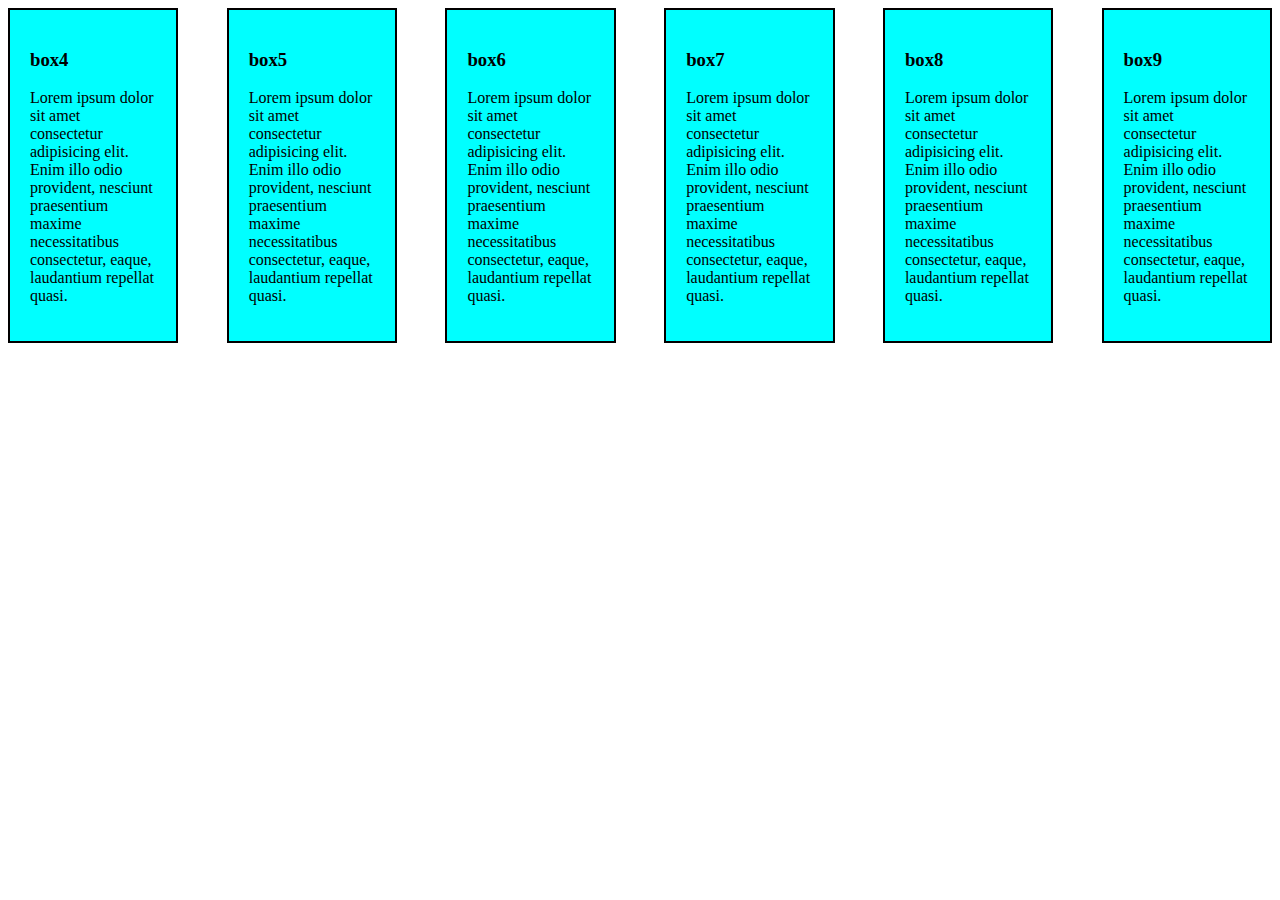
==== flexbox.html @ 7d200a93 "first commit" ====
<!DOCTYPE html>
<html lang="en">
<head>
    <meta charset="UTF-8">
    <meta name="viewport" content="width=device-width, initial-scale=1.0">
    <title>flex</title>
    <!-- it is only base on uniform alignments  -->
    <style>
      .container-1{
        display: flex;              /* when we use display flex then only we can a use the flex properties */
        flex-direction: column ;    /*by default its direction is row */
        align-items: center;        /* Shift content to left or right & center when Coulumn (horizontally on X- AXIS ONLY)*/
        margin: 20px;
      }
      .container-2{
        display: flex;
        justify-content: center;   /* Shift content when boxes are in rows (horizontally on X- AXIS ONLY)*/
        
        /*space-between: equal space only between the boxes
          space-evenly:  equal space b/w page and boxes and b/w boxes and boxes
          space-around: same space from start and end of page and same space b/w the boxes ,but boxes space != start-end space
         */
      }
      .container-3{
        display: flex;
        justify-content: space-between;
        flex-wrap: wrap; 
        /* USE for shift the content according to the width of page (mobile veiws) */
      }
      .container-1 div, .container-2 div, .container-3 div{
        background-color: aqua;
        border: 2px solid black;
        padding: 20px;
      }
      .container-2-box{
        flex-basis: 20%; /* take % occupies of space of width also similar to width: 20% */

      }
      .container-3-box{
        flex-basis: 10%;
      }
    </style>
</head>
<body>
  <!-- <div class="container-1">
    <div class="box-1">
      <h3>box1</h3>
      <p>Lorem ipsum dolor sit amet consectetur adipisicing elit. Enim illo odio provident,
        nesciunt praesentium maxime necessitatibus consectetur, eaque, laudantium repellat
        quasi.
      </p>
    </div>
    <div class="box-2">
      <h3>box2</h3>
      <p>Lorem ipsum dolor sit amet consectetur adipisicing elit. Enim illo odio provident,
        nesciunt praesentium maxime necessitatibus consectetur, eaque, laudantium repellat
        quasi.
      </p>
    </div>
    <div class="box-3">
      <h3>box3</h3>
      <p>Lorem ipsum dolor sit amet consectetur adipisicing elit. Enim illo odio provident,
        nesciunt praesentium maxime necessitatibus consectetur, eaque, laudantium repellat
        quasi.
      </p>
    </div>
  </div> -->

  <!-- <div class="container-2">
    <div class="container-2-box">
      <h3>box4</h3>
      <p>Lorem ipsum dolor sit amet consectetur adipisicing elit. Enim illo odio provident,
        nesciunt praesentium maxime necessitatibus consectetur, eaque, laudantium repellat
        quasi.
      </p>
  </div>
    <div class="container-2-box">
      <h3>box5</h3>
      <p>Lorem ipsum dolor sit amet consectetur adipisicing elit. Enim illo odio provident,
        nesciunt praesentium maxime necessitatibus consectetur, eaque, laudantium repellat
        quasi.
      </p>
  </div>
  <div class="container-2-box">
      <h3>box6</h3>
      <p>Lorem ipsum dolor sit amet consectetur adipisicing elit. Enim illo odio provident,
        nesciunt praesentium maxime necessitatibus consectetur, eaque, laudantium repellat
        quasi.
      </p>
  </div>
  </div> -->

  <div class="container-3">
    <div class="container-3-box">
      <h3>box4</h3>
      <p>Lorem ipsum dolor sit amet consectetur adipisicing elit. Enim illo odio provident,
        nesciunt praesentium maxime necessitatibus consectetur, eaque, laudantium repellat
        quasi.
      </p>
  </div>
    <div class="container-3-box">
      <h3>box5</h3>
      <p>Lorem ipsum dolor sit amet consectetur adipisicing elit. Enim illo odio provident,
        nesciunt praesentium maxime necessitatibus consectetur, eaque, laudantium repellat
        quasi.
      </p>
  </div>
  <div class="container-3-box">
    <h3>box6</h3>
    <p>Lorem ipsum dolor sit amet consectetur adipisicing elit. Enim illo odio provident,
      nesciunt praesentium maxime necessitatibus consectetur, eaque, laudantium repellat
      quasi.
    </p>
</div>
<div class="container-3-box">
  <h3>box7</h3>
  <p>Lorem ipsum dolor sit amet consectetur adipisicing elit. Enim illo odio provident,
    nesciunt praesentium maxime necessitatibus consectetur, eaque, laudantium repellat
    quasi.
  </p>
</div>
<div class="container-3-box">
  <h3>box8</h3>
  <p>Lorem ipsum dolor sit amet consectetur adipisicing elit. Enim illo odio provident,
    nesciunt praesentium maxime necessitatibus consectetur, eaque, laudantium repellat
    quasi.
  </p>
  </div>
  <div class="container-3-box">
    <h3>box9</h3>
    <p>Lorem ipsum dolor sit amet consectetur adipisicing elit. Enim illo odio provident,
      nesciunt praesentium maxime necessitatibus consectetur, eaque, laudantium repellat
      quasi.
    </p>
</div>
  </div>
</body>
</html>
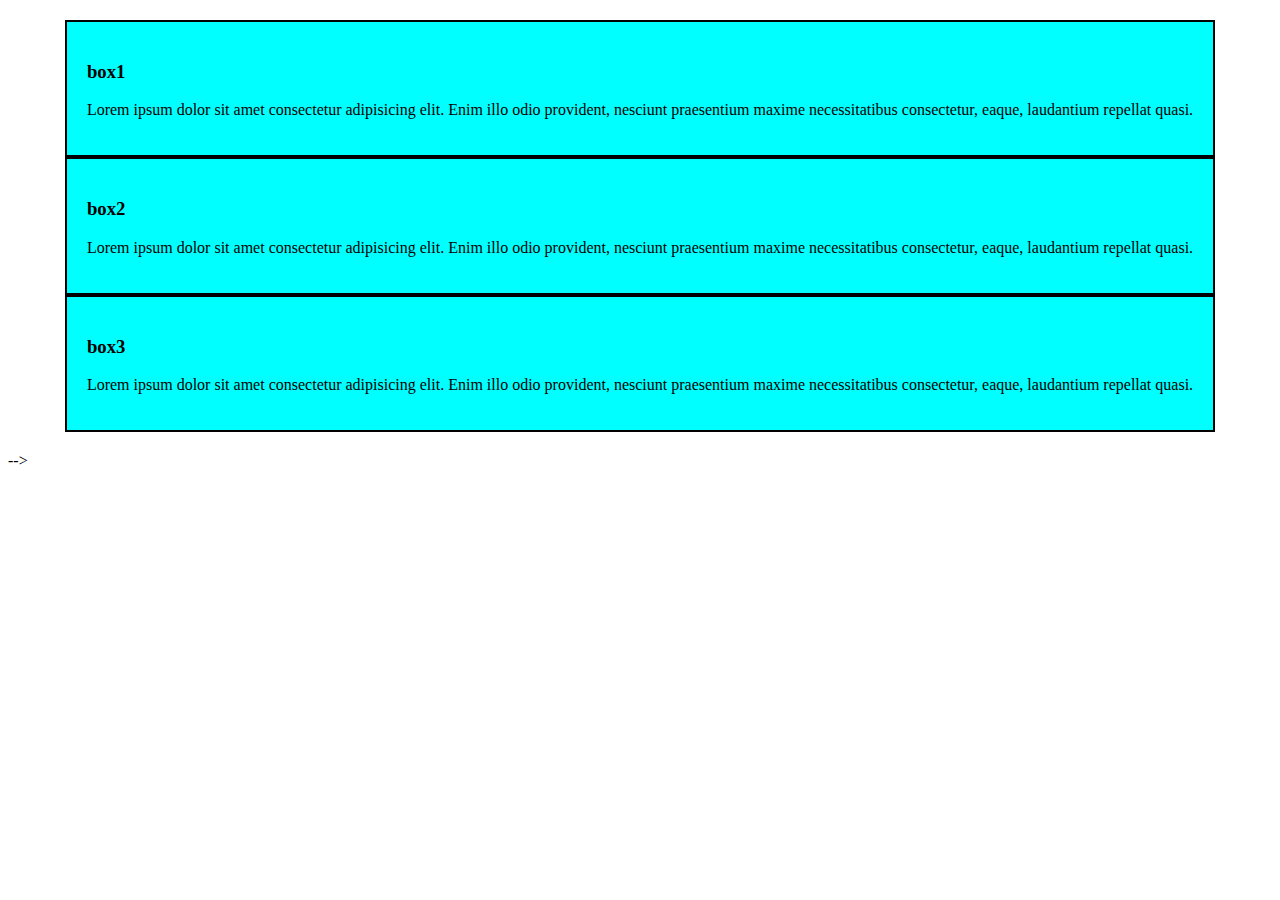
==== commit 77505644: "Update flexbox.html" ====
--- a/flexbox.html
+++ b/flexbox.html
@@ -42,7 +42,7 @@
     </style>
 </head>
 <body>
-  <!-- <div class="container-1">
+  <div class="container-1">
     <div class="box-1">
       <h3>box1</h3>
       <p>Lorem ipsum dolor sit amet consectetur adipisicing elit. Enim illo odio provident,
@@ -88,7 +88,7 @@
         quasi.
       </p>
   </div>
-  </div> -->
+  </div>
 
   <div class="container-3">
     <div class="container-3-box">
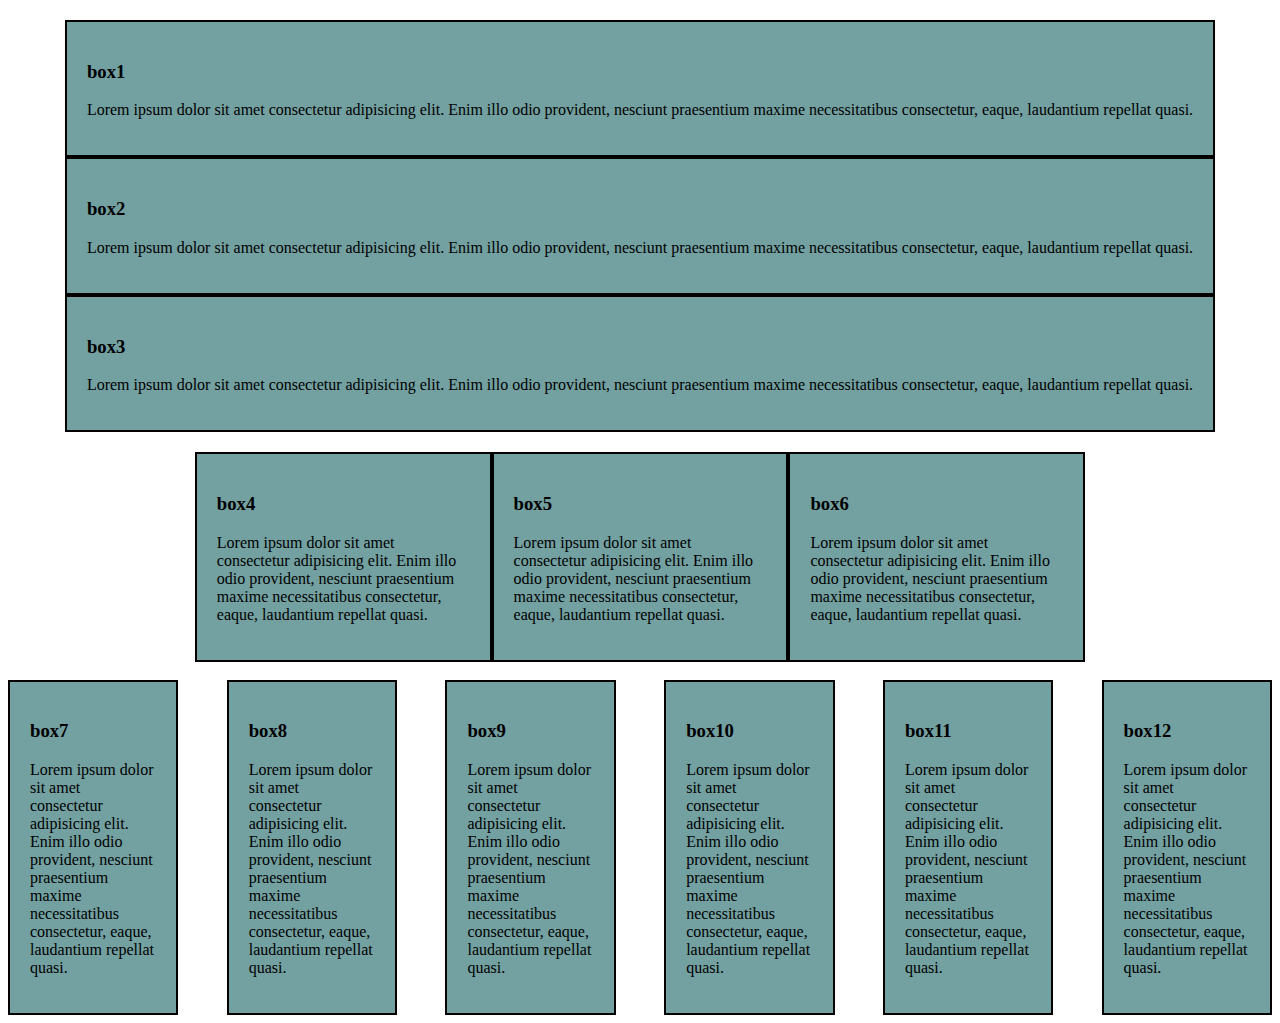
==== commit d13fdae9: "files" ====
--- a/flexbox.html
+++ b/flexbox.html
@@ -28,7 +28,7 @@
         /* USE for shift the content according to the width of page (mobile veiws) */
       }
       .container-1 div, .container-2 div, .container-3 div{
-        background-color: aqua;
+        background-color: rgba(82, 138, 138, 0.807);
         border: 2px solid black;
         padding: 20px;
       }
@@ -64,9 +64,8 @@
         quasi.
       </p>
     </div>
-  </div> -->
-
-  <!-- <div class="container-2">
+  </div>
+  <div class="container-2">
     <div class="container-2-box">
       <h3>box4</h3>
       <p>Lorem ipsum dolor sit amet consectetur adipisicing elit. Enim illo odio provident,
@@ -89,42 +88,21 @@
       </p>
   </div>
   </div>
-
+<br>
   <div class="container-3">
     <div class="container-3-box">
-      <h3>box4</h3>
+      <h3>box7</h3>
       <p>Lorem ipsum dolor sit amet consectetur adipisicing elit. Enim illo odio provident,
         nesciunt praesentium maxime necessitatibus consectetur, eaque, laudantium repellat
         quasi.
       </p>
   </div>
     <div class="container-3-box">
-      <h3>box5</h3>
+      <h3>box8</h3>
       <p>Lorem ipsum dolor sit amet consectetur adipisicing elit. Enim illo odio provident,
         nesciunt praesentium maxime necessitatibus consectetur, eaque, laudantium repellat
         quasi.
       </p>
-  </div>
-  <div class="container-3-box">
-    <h3>box6</h3>
-    <p>Lorem ipsum dolor sit amet consectetur adipisicing elit. Enim illo odio provident,
-      nesciunt praesentium maxime necessitatibus consectetur, eaque, laudantium repellat
-      quasi.
-    </p>
-</div>
-<div class="container-3-box">
-  <h3>box7</h3>
-  <p>Lorem ipsum dolor sit amet consectetur adipisicing elit. Enim illo odio provident,
-    nesciunt praesentium maxime necessitatibus consectetur, eaque, laudantium repellat
-    quasi.
-  </p>
-</div>
-<div class="container-3-box">
-  <h3>box8</h3>
-  <p>Lorem ipsum dolor sit amet consectetur adipisicing elit. Enim illo odio provident,
-    nesciunt praesentium maxime necessitatibus consectetur, eaque, laudantium repellat
-    quasi.
-  </p>
   </div>
   <div class="container-3-box">
     <h3>box9</h3>
@@ -133,6 +111,27 @@
       quasi.
     </p>
 </div>
+<div class="container-3-box">
+  <h3>box10</h3>
+  <p>Lorem ipsum dolor sit amet consectetur adipisicing elit. Enim illo odio provident,
+    nesciunt praesentium maxime necessitatibus consectetur, eaque, laudantium repellat
+    quasi.
+  </p>
+</div>
+<div class="container-3-box">
+  <h3>box11</h3>
+  <p>Lorem ipsum dolor sit amet consectetur adipisicing elit. Enim illo odio provident,
+    nesciunt praesentium maxime necessitatibus consectetur, eaque, laudantium repellat
+    quasi.
+  </p>
+  </div>
+  <div class="container-3-box">
+    <h3>box12</h3>
+    <p>Lorem ipsum dolor sit amet consectetur adipisicing elit. Enim illo odio provident,
+      nesciunt praesentium maxime necessitatibus consectetur, eaque, laudantium repellat
+      quasi.
+    </p>
+</div>
   </div>
 </body>
 </html>
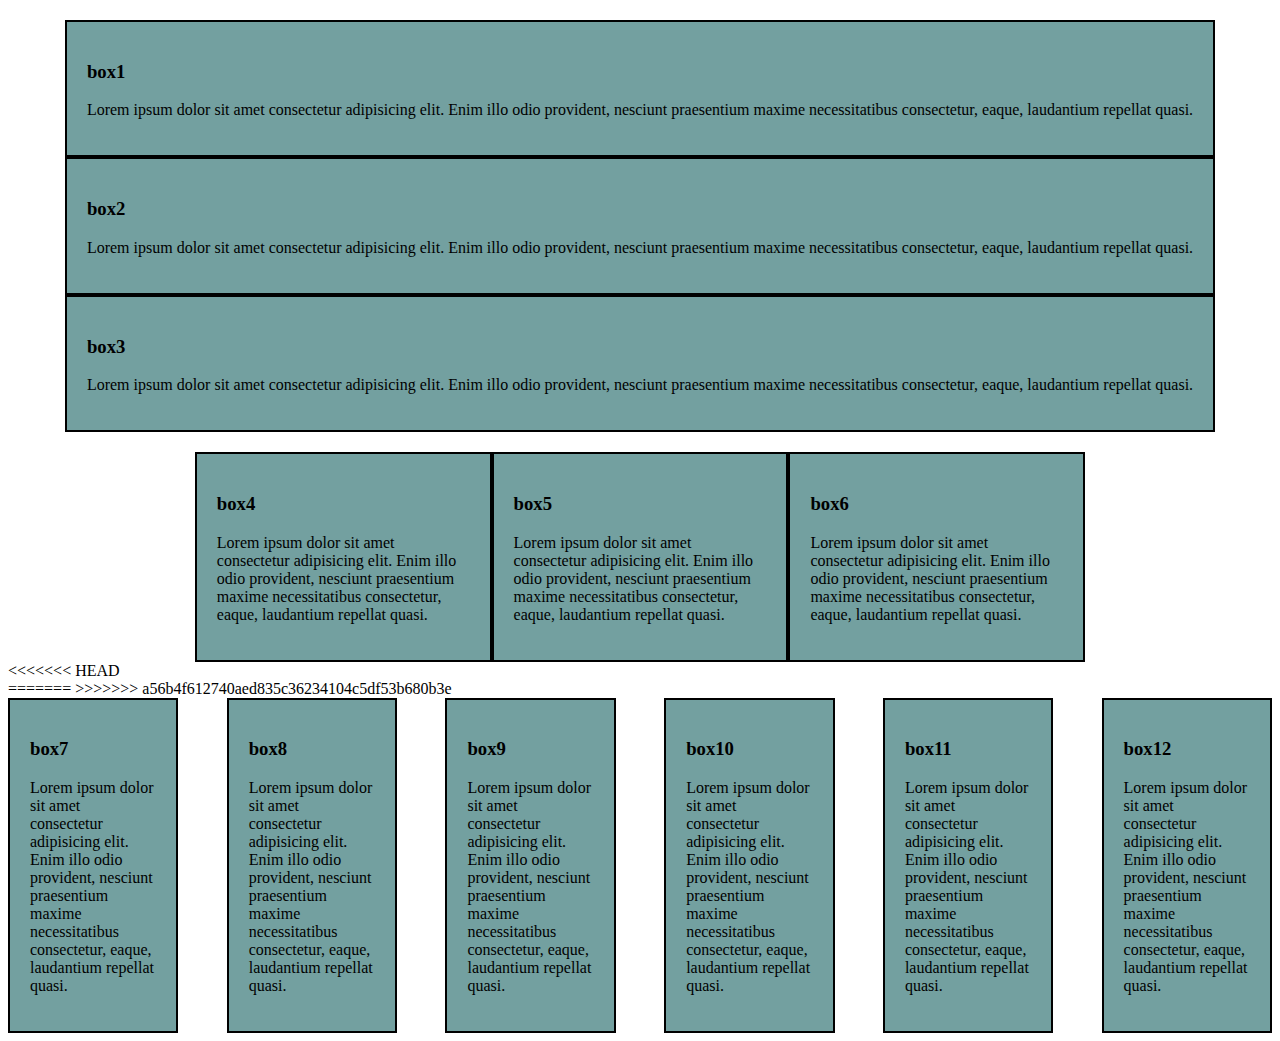
==== commit b692d7c5: "Merge branch 'main' of https://github.com/Abhay-Verma-2005/Pregrad" ====
--- a/flexbox.html
+++ b/flexbox.html
@@ -88,7 +88,11 @@
       </p>
   </div>
   </div>
+<<<<<<< HEAD
 <br>
+=======
+
+>>>>>>> a56b4f612740aed835c36234104c5df53b680b3e
   <div class="container-3">
     <div class="container-3-box">
       <h3>box7</h3>
